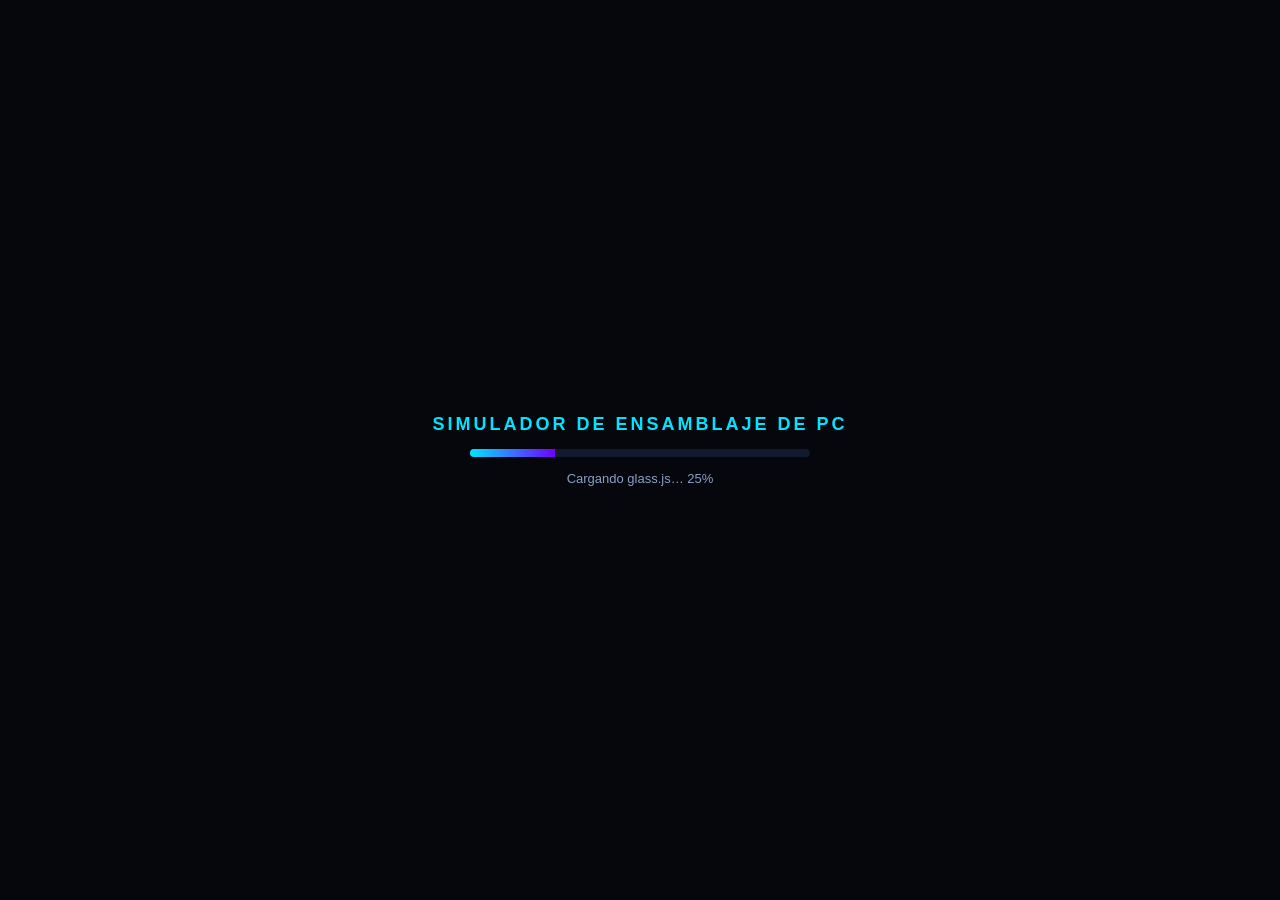
==== fuente/fuente/index.html @ 193ce6fe "Add files via upload" ====
<!DOCTYPE html>
<html lang="es"><head><meta charset="utf-8"><meta name="viewport" content="width=device-width,initial-scale=1"><title>Simulador de Ensamblaje de PC 3D</title><link rel="icon" href="data:image/svg+xml,%3Csvg xmlns=%27http://www.w3.org/2000/svg%27 viewBox=%270 0 100 100%27%3E%3Ctext y=%27.9em%27 font-size=%2790%27%3E🖥️%3C/text%3E%3C/svg%3E">
<style>
*{box-sizing:border-box;margin:0;padding:0}
body{background:#05070d;color:#cfe;font-family:'Segoe UI',sans-serif;overflow:hidden}
#c{position:absolute;inset:0;width:100%;height:100%}
#panel{position:absolute;top:12px;left:12px;width:280px;max-height:calc(100% - 24px);overflow:auto;background:rgba(8,12,24,.78);backdrop-filter:blur(10px);border:1px solid rgba(0,229,255,.35);border-radius:14px;padding:12px;box-shadow:0 0 25px rgba(0,229,255,.15)}
h1{font:800 13px Orbitron,'Segoe UI';color:#00e5ff;letter-spacing:2px;margin-bottom:10px}
#bar{display:flex;gap:6px;margin-bottom:6px;flex-wrap:wrap}
button{background:linear-gradient(135deg,#00e5ff,#7000ff);border:0;color:#fff;font-weight:700;padding:7px 12px;border-radius:16px;cursor:pointer;font-size:12px}
button:hover{filter:brightness(1.2)}
button:disabled{opacity:.35;cursor:default;filter:none}
button.on{background:linear-gradient(135deg,#00ffa3,#00a6ff);color:#04121a}
#mano{display:none;position:absolute;top:12px;left:50%;transform:translateX(-50%);width:470px;max-width:calc(100% - 330px);background:rgba(8,12,24,.86);backdrop-filter:blur(10px);border:1px solid rgba(0,255,163,.5);border-radius:14px;padding:12px 14px;font-size:12.5px;line-height:1.5;box-shadow:0 0 25px rgba(0,255,163,.15)}
#mano .mt{font-size:13px;margin-bottom:4px}#mano .mt b{color:#00ffa3}
#mst{min-height:22px;margin-bottom:6px}
.mrow{display:flex;flex-wrap:wrap;gap:5px;align-items:center;margin-top:6px}.mrow span{color:#8aa0c8;font-size:11px;min-width:62px}
#mano button{padding:5px 9px;font-size:11.5px}
#mano small{color:#8aa0c8}
#tip{display:none;position:fixed;z-index:20;pointer-events:none;max-width:270px;background:rgba(8,12,24,.94);border:1px solid #00e5ff;border-radius:10px;padding:8px 11px;font-size:12.5px;line-height:1.45;box-shadow:0 0 18px rgba(0,229,255,.35)}
#tip b{color:#00e5ff}
details summary{outline:none}
@media(max-width:900px){#mano{left:304px;transform:none;max-width:calc(100% - 316px)}}
.fase{font-size:11px;color:#8aa0c8;margin:10px 0 3px;letter-spacing:1px;text-transform:uppercase}
.paso{padding:6px 8px;margin:2px 0;border-radius:8px;font-size:13px;cursor:pointer;border:1px solid transparent;color:#9ab}
.paso:hover{border-color:#00e5ff}.paso.ok{color:#5f8}.paso.act{background:rgba(112,0,255,.4);color:#fff}
#info{position:absolute;right:14px;bottom:14px;width:360px;background:rgba(8,12,24,.82);backdrop-filter:blur(10px);border:1px solid rgba(112,0,255,.55);border-radius:14px;padding:14px;font-size:13px;line-height:1.5}
#info b{color:#00e5ff;font-size:15px}

#c{touch-action:none}
#carga{position:fixed;inset:0;z-index:100;background:#05070d;display:flex;flex-direction:column;align-items:center;justify-content:center;gap:14px;padding:20px;text-align:center;transition:opacity .4s}
#carga.listo{opacity:0}#carga h2{color:#00e5ff;letter-spacing:3px;font-size:18px}
#carga .bar{width:min(340px,80vw);height:8px;border-radius:6px;background:#111a2e;overflow:hidden}#cb{display:block;height:100%;width:0;background:linear-gradient(90deg,#00e5ff,#7000ff);transition:width .25s}
#ct{font-size:13px;color:#8aa0c8;max-width:420px}#carga.err #ct{color:#ff8899}#carga.err .bar{display:none}
#mod{position:fixed;inset:0;z-index:50;background:rgba(2,4,10,.72);backdrop-filter:blur(6px);display:flex;align-items:center;justify-content:center;padding:12px}
#mod .card{background:rgba(8,12,24,.97);border:1px solid rgba(0,229,255,.45);border-radius:16px;padding:20px 22px;max-width:520px;width:100%;max-height:92vh;overflow:auto;font-size:14px;line-height:1.55;box-shadow:0 0 40px rgba(0,229,255,.2)}
#mod h2{color:#00e5ff;font-size:19px;margin-bottom:8px}#mod h3{font-size:16px;margin:10px 0}#mod ul{margin:6px 0 10px 18px}#mod li{margin:5px 0}
#mod .cr{font-size:11.5px;color:#8aa0c8}#mod .bt{display:flex;gap:8px;margin-top:12px;justify-content:flex-end}#mod button.sec{background:#1c2438}
#mod .op{display:block;width:100%;text-align:left;margin:6px 0;padding:10px 12px;border-radius:10px;background:#111a2e;border:1px solid #26334f;font-weight:600;font-size:13.5px}
#mod .op:disabled{opacity:1;filter:none;cursor:default}#mod .op.good{border-color:#33ff99;background:rgba(51,255,153,.15)}#mod .op.bad{border-color:#ff4466;background:rgba(255,68,102,.15)}
.pb{height:5px;background:#111a2e;border-radius:4px;margin-top:5px}.pb i{display:block;height:100%;background:#00ffa3;border-radius:4px}
.stats{display:flex;gap:8px;margin:10px 0}.stats div{flex:1;background:#111a2e;border-radius:10px;padding:10px 6px;text-align:center;font-size:11.5px;color:#8aa0c8}.stats b{display:block;font-size:20px;color:#00ffa3}
.nota{margin-top:8px;font-size:12px;color:#8aa0c8;border-left:3px solid #7000ff;padding-left:8px}
#mhud{font-size:11.5px;color:#8ff;margin-bottom:4px}#mnu{display:none}#panel.min #lista{display:none}
@media(max-width:700px){#mnu{display:inline-block}#panel{width:calc(100% - 24px)}#info{width:auto;left:12px;right:12px;bottom:12px;max-height:30vh;overflow:auto;font-size:12.5px}
#mano{left:12px;right:12px;top:auto;bottom:12px;transform:none;width:auto;max-width:none;max-height:46vh;overflow:auto}body:has(#mano[style*="block"]) #info{display:none}#gl{display:flex;overflow-x:auto;gap:6px;padding-bottom:4px}#gl .paso{white-space:nowrap;flex:none}#panel{max-height:34vh}#info{max-height:28vh}}
</style></head><body>
<div id="carga"><h2>SIMULADOR DE ENSAMBLAJE DE PC</h2><div class="bar"><i id="cb"></i></div><p id="ct">Preparando…</p></div><canvas id="c"></canvas>
<div id="panel"><h1>SIMULADOR DE ENSAMBLAJE DE PC</h1>
<div id="bar"><button id="prev">◀ Anterior</button><button id="sig">Siguiente ▶</button><button id="auto">Auto</button><button id="rst">Reiniciar</button><button id="gbtn">🔍 Galería de piezas</button><button id="modo">✋ Manual: NO</button></div>
<div id="lista"></div></div>
<div id="mano"><div class="mt">✋ Coloca: <b id="mnom"></b></div><div id="mst"></div>
<div class="mrow"><span>Girar</span><button id="mqi">⟲ Q</button><button id="mqe">E ⟳</button><span style="min-width:0">Inclinar</span><button id="mw">⤒ W</button><button id="ms">S ⤓</button><span style="min-width:0">Voltear</span><button id="ma">⟲ A</button><button id="md">D ⟳</button></div>
<div class="mrow"><span>Profundidad</span><button id="mlej">▲ Más lejos</button><button id="mcer">▼ Más cerca</button><button id="mprof">Arrastrar en profundidad</button></div>
<div class="mrow"><button id="mguia" class="on">👁 Guía</button><button id="mauto">Colocar por mí</button></div>
<div style="margin-top:8px"><small>Arrastra la pieza para moverla (Shift + arrastrar = profundidad). Flechas = mover, Re Pág / Av Pág = lejos / cerca. Gira la vista con el fondo y acerca con la rueda. Cuando la <b style="color:#5f8">guía se pone verde</b>, la pieza encaja sola.</small></div></div>
<div id="tip"></div>
<div id="info"><b>Bienvenido</b><br>Arrastra para girar la vista y usa la rueda para acercar. Pulsa «Siguiente» (o «Auto») para ensamblar la torre, conectar teclado y mouse, y encender el monitor.</div>
<script>
(function(){var L=document.getElementById('carga'),B=document.getElementById('cb'),T=document.getElementById('ct'),F=[["js/three.min.js", 607784], ["js/OrbitControls.js", 26660], ["js/CopyShader.js", 597], ["js/LuminosityHighPassShader.js", 1218], ["js/EffectComposer.js", 6241], ["js/MaskPass.js", 2202], ["js/ShaderPass.js", 1485], ["js/RenderPass.js", 1741], ["js/UnrealBloomPass.js", 12675], ["js/app.js", 44385], ["js/detalle.js", 8447], ["models/meta.js", 452], ["models/case.js", 1201062], ["models/glass.js", 35631], ["models/psu.js", 212433], ["models/mobo.js", 437218], ["models/aio.js", 473285], ["models/ram.js", 129777], ["models/gpu.js", 270797], ["models/kb.js", 2681052], ["models/mouse.js", 895839], ["models/mon.js", 275501], ["models/spk.js", 317341], ["js/modelos.js", 8158], ["js/mejoras.js", 10926]],tot=0,hecho=0;F.forEach(function(f){tot+=f[1]});
function fallo(m){L.classList.add('err');T.innerHTML='⚠️ '+m}
try{var c=document.createElement('canvas');if(!(c.getContext('webgl2')||c.getContext('webgl')))return fallo('Tu navegador o dispositivo no tiene WebGL activado. Prueba con Chrome, Edge o Firefox actualizados.')}catch(e){}
addEventListener('error',function(e){if(!L.classList.contains('listo')&&e.message)fallo('Ocurrió un error al cargar ('+e.message+'). Recarga la página.')});
function sig(i){if(i>=F.length){B.style.width='100%';T.textContent='¡Listo!';setTimeout(function(){L.classList.add('listo');setTimeout(function(){L.remove();if(window.mostrarAyuda)mostrarAyuda()},400)},200);return}
T.textContent='Cargando '+F[i][0].split('/').pop()+'… '+Math.round(hecho/tot*100)+'%';
var e=document.createElement('script');e.src=F[i][0];e.onload=function(){hecho+=F[i][1];B.style.width=Math.round(hecho/tot*100)+'%';setTimeout(function(){sig(i+1)},20)};
e.onerror=function(){fallo('No se pudo cargar '+F[i][0]+'. Comprueba que las carpetas js/ y models/ estén junto a index.html (no abras index.html desde dentro del zip).')};document.head.appendChild(e)}
requestAnimationFrame(function(){sig(0)})})();
</script>
</body></html>
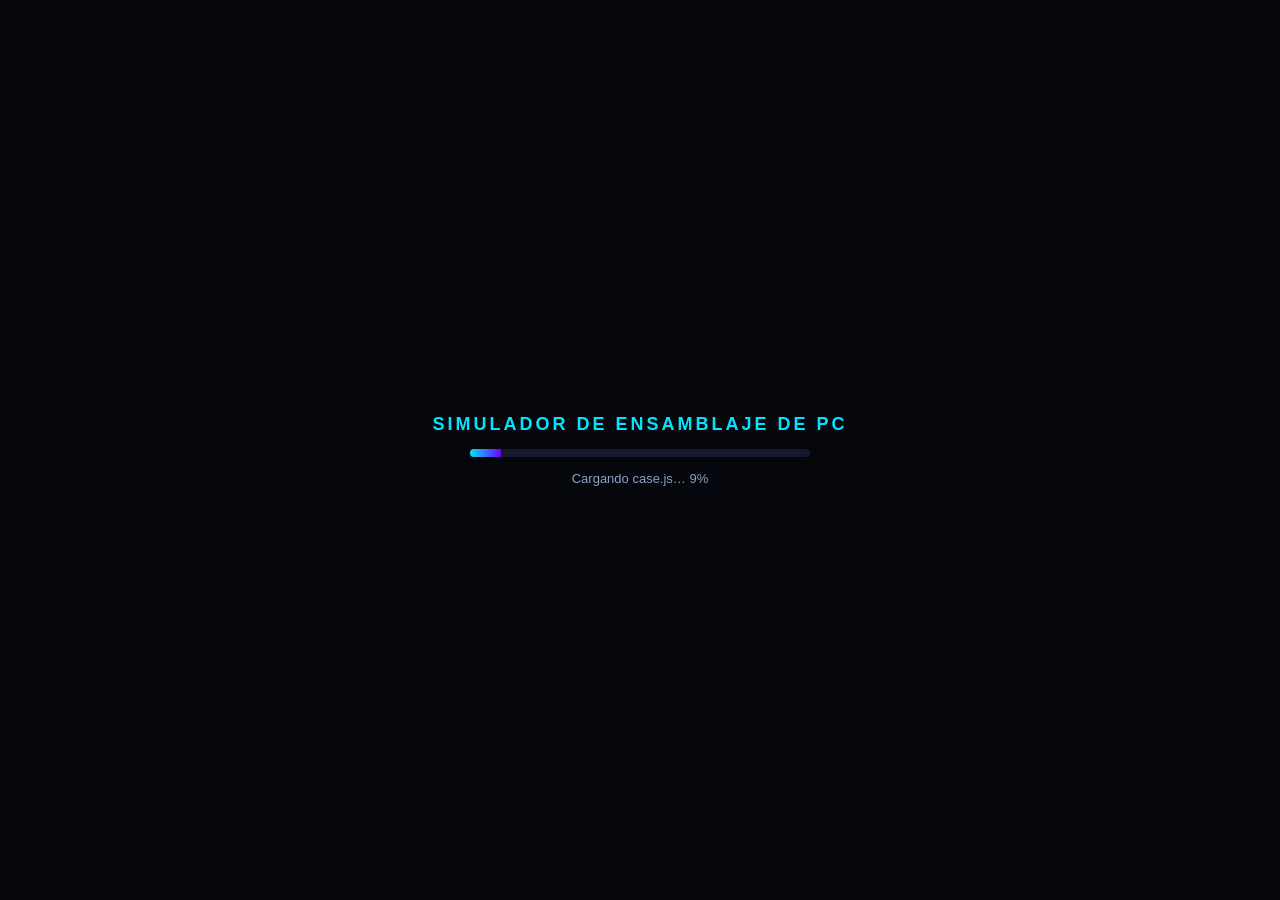
==== commit 6de2a8a2: "Add files via upload" ====
--- a/fuente/fuente/index.html
+++ b/fuente/fuente/index.html
@@ -41,9 +41,9 @@
 .pb{height:5px;background:#111a2e;border-radius:4px;margin-top:5px}.pb i{display:block;height:100%;background:#00ffa3;border-radius:4px}
 .stats{display:flex;gap:8px;margin:10px 0}.stats div{flex:1;background:#111a2e;border-radius:10px;padding:10px 6px;text-align:center;font-size:11.5px;color:#8aa0c8}.stats b{display:block;font-size:20px;color:#00ffa3}
 .nota{margin-top:8px;font-size:12px;color:#8aa0c8;border-left:3px solid #7000ff;padding-left:8px}
-#mhud{font-size:11.5px;color:#8ff;margin-bottom:4px}#mnu{display:none}#panel.min #lista{display:none}
+#mano.mini .mrow,#mano.mini>div:last-of-type{display:none}#mmin{float:right;padding:3px 10px!important;font-size:11px!important;background:#1c2438}#mhud{font-size:11.5px;color:#8ff;margin-bottom:4px}#mnu{display:none}#panel.min #lista{display:none}
 @media(max-width:700px){#mnu{display:inline-block}#panel{width:calc(100% - 24px)}#info{width:auto;left:12px;right:12px;bottom:12px;max-height:30vh;overflow:auto;font-size:12.5px}
-#mano{left:12px;right:12px;top:auto;bottom:12px;transform:none;width:auto;max-width:none;max-height:46vh;overflow:auto}body:has(#mano[style*="block"]) #info{display:none}#gl{display:flex;overflow-x:auto;gap:6px;padding-bottom:4px}#gl .paso{white-space:nowrap;flex:none}#panel{max-height:34vh}#info{max-height:28vh}}
+#mano{left:12px;right:12px;top:auto;bottom:12px;transform:none;width:auto;max-width:none;max-height:46vh;overflow:auto}body:has(#mano[style*="block"]) #info{display:none}#gl{display:flex;overflow-x:auto;gap:6px;padding-bottom:4px}#gl .paso{white-space:nowrap;flex:none}#panel{max-height:34vh}#info{max-height:28vh}#bar button{padding:5px 9px;font-size:11px}#panel.min h1{display:none}#panel{padding:8px 10px}#mano{padding:8px 10px;font-size:11.5px;max-height:34vh}#mano .mrow{margin-top:4px;gap:4px}#mano .mrow span{min-width:0;font-size:10px}#mano button{padding:4px 8px;font-size:11px}#mano>div:last-of-type{display:none}#mano .mt{margin-bottom:2px}#mst{min-height:0;margin-bottom:2px}}
 </style></head><body>
 <div id="carga"><h2>SIMULADOR DE ENSAMBLAJE DE PC</h2><div class="bar"><i id="cb"></i></div><p id="ct">Preparando…</p></div><canvas id="c"></canvas>
 <div id="panel"><h1>SIMULADOR DE ENSAMBLAJE DE PC</h1>
@@ -57,7 +57,7 @@
 <div id="tip"></div>
 <div id="info"><b>Bienvenido</b><br>Arrastra para girar la vista y usa la rueda para acercar. Pulsa «Siguiente» (o «Auto») para ensamblar la torre, conectar teclado y mouse, y encender el monitor.</div>
 <script>
-(function(){var L=document.getElementById('carga'),B=document.getElementById('cb'),T=document.getElementById('ct'),F=[["js/three.min.js", 607784], ["js/OrbitControls.js", 26660], ["js/CopyShader.js", 597], ["js/LuminosityHighPassShader.js", 1218], ["js/EffectComposer.js", 6241], ["js/MaskPass.js", 2202], ["js/ShaderPass.js", 1485], ["js/RenderPass.js", 1741], ["js/UnrealBloomPass.js", 12675], ["js/app.js", 44385], ["js/detalle.js", 8447], ["models/meta.js", 452], ["models/case.js", 1201062], ["models/glass.js", 35631], ["models/psu.js", 212433], ["models/mobo.js", 437218], ["models/aio.js", 473285], ["models/ram.js", 129777], ["models/gpu.js", 270797], ["models/kb.js", 2681052], ["models/mouse.js", 895839], ["models/mon.js", 275501], ["models/spk.js", 317341], ["js/modelos.js", 8158], ["js/mejoras.js", 10926]],tot=0,hecho=0;F.forEach(function(f){tot+=f[1]});
+(function(){var L=document.getElementById('carga'),B=document.getElementById('cb'),T=document.getElementById('ct'),F=[["js/three.min.js", 607784], ["js/OrbitControls.js", 26660], ["js/CopyShader.js", 597], ["js/LuminosityHighPassShader.js", 1218], ["js/EffectComposer.js", 6241], ["js/MaskPass.js", 2202], ["js/ShaderPass.js", 1485], ["js/RenderPass.js", 1741], ["js/UnrealBloomPass.js", 12675], ["js/app.js", 44385], ["js/detalle.js", 8447], ["models/meta.js", 452], ["models/case.js", 1201062], ["models/glass.js", 35631], ["models/psu.js", 212433], ["models/mobo.js", 437218], ["models/aio.js", 473285], ["models/ram.js", 129777], ["models/gpu.js", 270797], ["models/kb.js", 2681052], ["models/mouse.js", 895839], ["models/mon.js", 275501], ["models/spk.js", 317341], ["js/modelos.js", 8158], ["js/mejoras.js", 11201]],tot=0,hecho=0;F.forEach(function(f){tot+=f[1]});
 function fallo(m){L.classList.add('err');T.innerHTML='⚠️ '+m}
 try{var c=document.createElement('canvas');if(!(c.getContext('webgl2')||c.getContext('webgl')))return fallo('Tu navegador o dispositivo no tiene WebGL activado. Prueba con Chrome, Edge o Firefox actualizados.')}catch(e){}
 addEventListener('error',function(e){if(!L.classList.contains('listo')&&e.message)fallo('Ocurrió un error al cargar ('+e.message+'). Recarga la página.')});
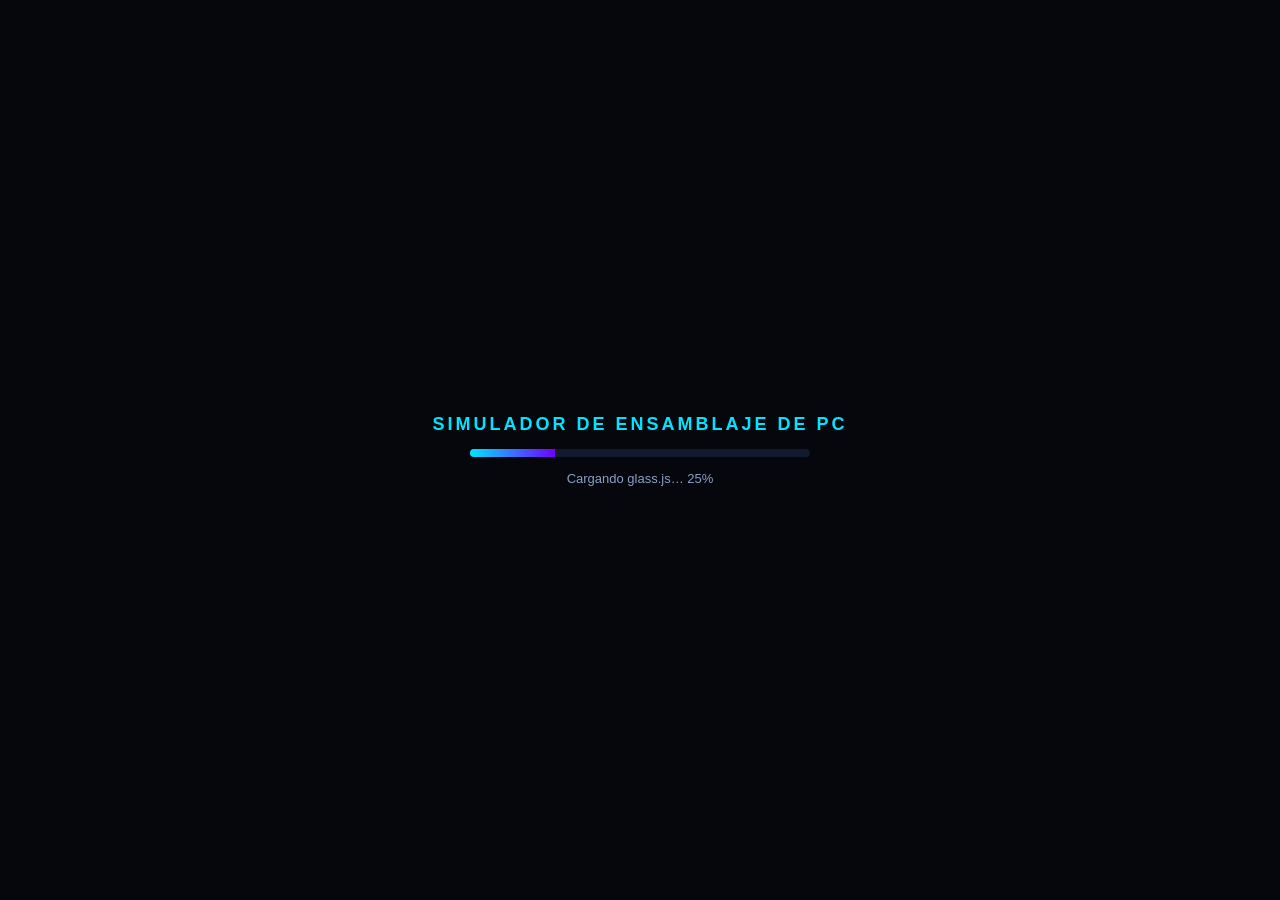
==== commit 5ea27c50: "Add files via upload" ====
--- a/fuente/fuente/index.html
+++ b/fuente/fuente/index.html
@@ -57,7 +57,7 @@
 <div id="tip"></div>
 <div id="info"><b>Bienvenido</b><br>Arrastra para girar la vista y usa la rueda para acercar. Pulsa «Siguiente» (o «Auto») para ensamblar la torre, conectar teclado y mouse, y encender el monitor.</div>
 <script>
-(function(){var L=document.getElementById('carga'),B=document.getElementById('cb'),T=document.getElementById('ct'),F=[["js/three.min.js", 607784], ["js/OrbitControls.js", 26660], ["js/CopyShader.js", 597], ["js/LuminosityHighPassShader.js", 1218], ["js/EffectComposer.js", 6241], ["js/MaskPass.js", 2202], ["js/ShaderPass.js", 1485], ["js/RenderPass.js", 1741], ["js/UnrealBloomPass.js", 12675], ["js/app.js", 44385], ["js/detalle.js", 8447], ["models/meta.js", 452], ["models/case.js", 1201062], ["models/glass.js", 35631], ["models/psu.js", 212433], ["models/mobo.js", 437218], ["models/aio.js", 473285], ["models/ram.js", 129777], ["models/gpu.js", 270797], ["models/kb.js", 2681052], ["models/mouse.js", 895839], ["models/mon.js", 275501], ["models/spk.js", 317341], ["js/modelos.js", 8158], ["js/mejoras.js", 11201]],tot=0,hecho=0;F.forEach(function(f){tot+=f[1]});
+(function(){var L=document.getElementById('carga'),B=document.getElementById('cb'),T=document.getElementById('ct'),F=[["js/three.min.js", 607784], ["js/OrbitControls.js", 26660], ["js/CopyShader.js", 597], ["js/LuminosityHighPassShader.js", 1218], ["js/EffectComposer.js", 6241], ["js/MaskPass.js", 2202], ["js/ShaderPass.js", 1485], ["js/RenderPass.js", 1741], ["js/UnrealBloomPass.js", 12675], ["js/app.js", 44385], ["js/detalle.js", 8447], ["models/meta.js", 452], ["models/case.js", 1201062], ["models/glass.js", 35631], ["models/psu.js", 212433], ["models/mobo.js", 437218], ["models/aio.js", 473285], ["models/ram.js", 129777], ["models/gpu.js", 270797], ["models/kb.js", 2681052], ["models/mouse.js", 895839], ["models/mon.js", 275501], ["models/spk.js", 317341], ["js/modelos.js", 8158], ["js/mejoras.js", 11405]],tot=0,hecho=0;F.forEach(function(f){tot+=f[1]});
 function fallo(m){L.classList.add('err');T.innerHTML='⚠️ '+m}
 try{var c=document.createElement('canvas');if(!(c.getContext('webgl2')||c.getContext('webgl')))return fallo('Tu navegador o dispositivo no tiene WebGL activado. Prueba con Chrome, Edge o Firefox actualizados.')}catch(e){}
 addEventListener('error',function(e){if(!L.classList.contains('listo')&&e.message)fallo('Ocurrió un error al cargar ('+e.message+'). Recarga la página.')});
